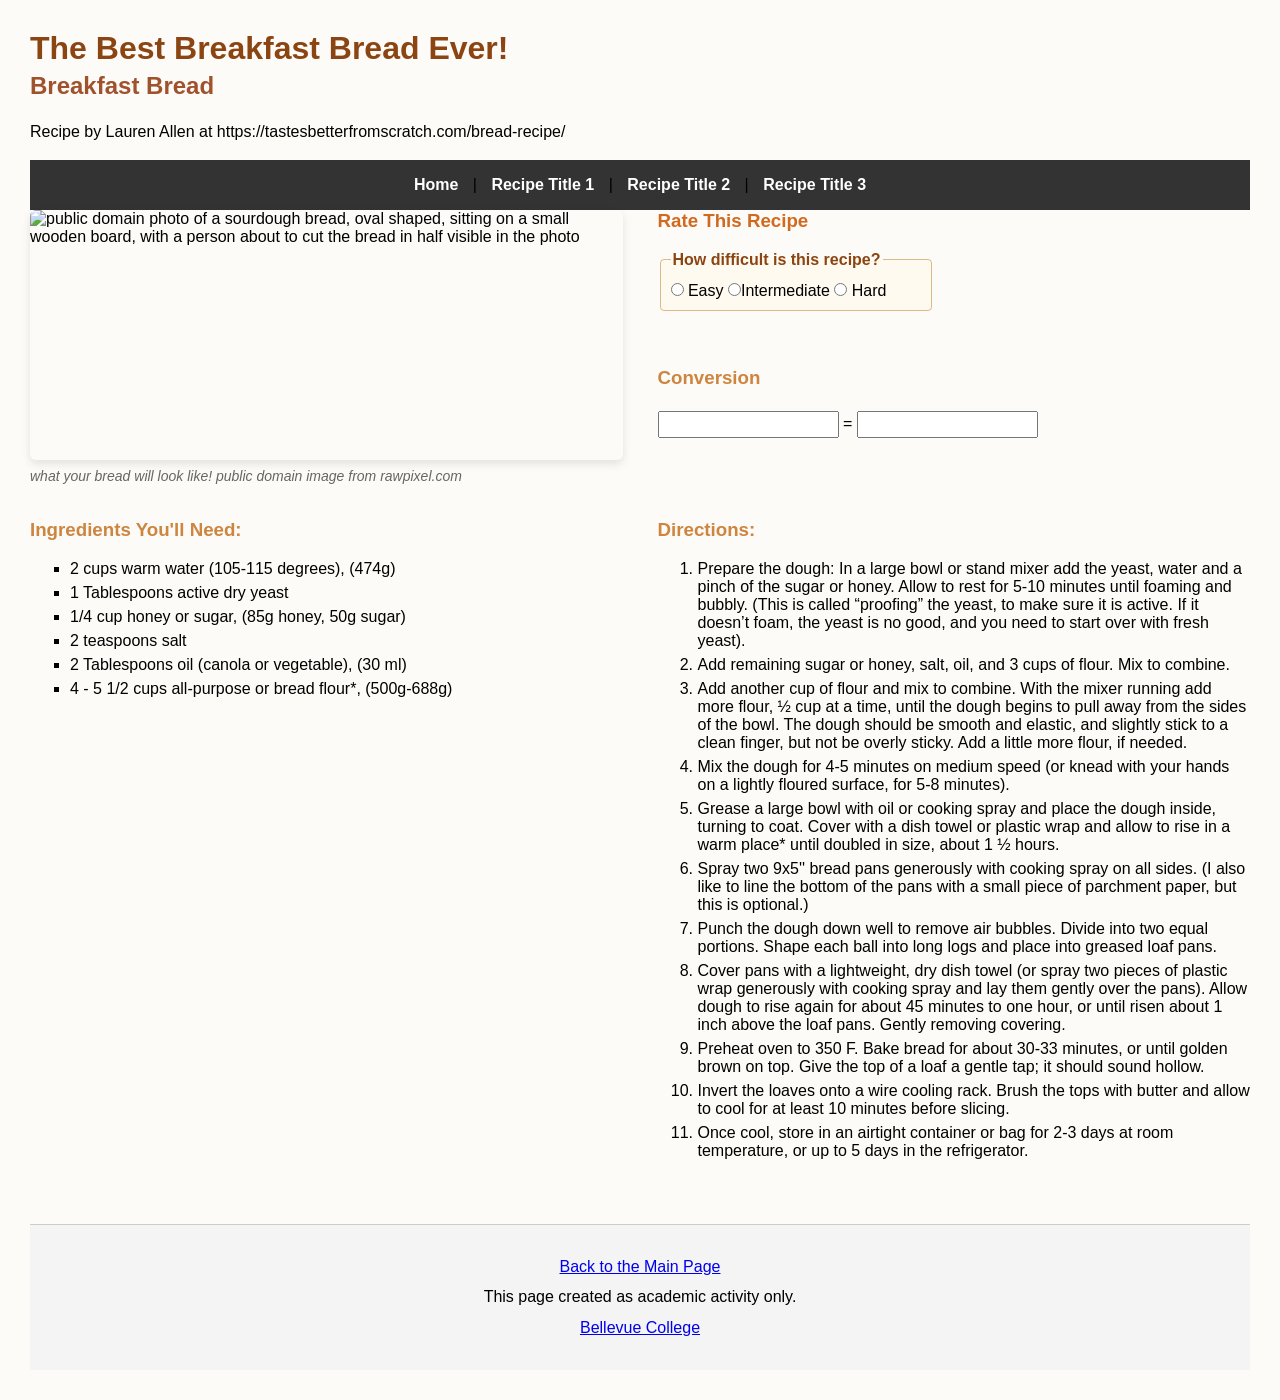
==== html/recipe-GeorgyBogachev.html @ e5d8f458 "Add files via upload" ====
<!DOCTYPE html>
<html lang="en">
<head>
    <meta charset="UTF-8">
    <meta name="author" content="Georgy">
    <title>The Best Breakfast Bread Ever!</title>
    <link rel="stylesheet" href="../css/recipe-GeorgyBogachev.css">
</head>
<body style="background-image: url('../images/recipe-GeorgyBogachev-beige-background.jpg'); background-size: cover; background-repeat: no-repeat; font-family: Arial, Helvetica, sans-serif; color: black;">

    <header>
        <h1>The Best Breakfast Bread Ever!</h1>
        <h2>Breakfast Bread</h2>
        <p>Recipe by Lauren Allen at https://tastesbetterfromscratch.com/bread-recipe/</p>

        <nav>
            <a href="../index.html">Home</a> |
            <a href="recipe-[SydneyEllis].html">Recipe Title 1</a> |
            <a href="recipe-[ShyliahHeads].html">Recipe Title 2</a> |
            <a href="recipe-[GeorgyBogachev].html">Recipe Title 3</a>
        </nav>
    </header>

    <div class="wrapper">   
      <div class="box1"> 
        <figure>
            <img src="../images/recipe-GeorgyBogachev-bread-being-cut.jpg" alt="public domain photo of a sourdough bread, oval shaped, sitting on a small wooden board, with a person about to cut the bread in half visible in the photo" height="250">
            <figcaption>what your bread will look like! public domain image from rawpixel.com</figcaption>
        </figure>
      </div>

      <div class="box2">
        <h3 class="rate">Rate This Recipe</h3>
        <fieldset style="width: 250px;">
          <legend>How difficult is this recipe?</legend>
            <input type="radio" id="easy" name="easy"> Easy
            <input type="radio" id="med" name="med">Intermediate
            <input type="radio" id="hard" name="hard"> Hard
        </fieldset>
        <p>&nbsp;</p>
        <h3>Conversion</h3>
        <input type="text" id="tblspn" name ="tblspn">
        =
        <input type="text" id="cups" name="cups">
        
        <!-- <h3>Equipment You'll Need:</h3>
        <ul>
            <li>Loaf Pan</li>
            <li>Bosch Mixer</li>
        </ul> -->
      </div>   
    </div>

    <div class="wrapper">   
     <div class="box3">
        <h3>Ingredients You'll Need:</h3>
        <ul>
            <li>2 cups warm water (105-115 degrees), (474g)</li>
            <li>1 Tablespoons active dry yeast</li>
            <li>1/4 cup honey or sugar, (85g honey, 50g sugar)</li>
            <li>2 teaspoons salt</li>
            <li>2 Tablespoons oil (canola or vegetable), (30 ml)</li>
            <li>4 - 5 1/2 cups all-purpose or bread flour*, (500g-688g)</li>
        </ul>
     </div>   

     <div class="box4">   
        <h3>Directions:</h3>
        <ol>
            <li>Prepare the dough: In a large bowl or stand mixer add the yeast, water and a pinch of the sugar or honey. Allow to rest for 5-10 minutes until foaming and bubbly. (This is called “proofing” the yeast, to make sure it is active. If it doesn’t foam, the yeast is no good, and you need to start over with fresh yeast).</li>
            <li>Add remaining sugar or honey, salt, oil, and 3 cups of flour. Mix to combine.</li>
            <li>Add another cup of flour and mix to combine. With the mixer running add more flour, ½ cup at a time, until the dough begins to pull away from the sides of the bowl. The dough should be smooth and elastic, and slightly stick to a clean finger, but not be overly sticky. Add a little more flour, if needed.</li>
            <li>Mix the dough for 4-5 minutes on medium speed (or knead with your hands on a lightly floured surface, for 5-8 minutes).</li>
            <li> Grease a large bowl with oil or cooking spray and place the dough inside, turning to coat. Cover with a dish towel or plastic wrap and allow to rise in a warm place* until doubled in size, about 1 ½ hours.</li>
            <li>Spray two 9x5'' bread pans generously with cooking spray on all sides. (I also like to line the bottom of the pans with a small piece of parchment paper, but this is optional.)</li>
            <li>Punch the dough down well to remove air bubbles. Divide into two equal portions. Shape each ball into long logs and place into greased loaf pans.</li>
            <li>Cover pans with a lightweight, dry dish towel (or spray two pieces of plastic wrap generously with cooking spray and lay them gently over the pans). Allow dough to rise again for about 45 minutes to one hour, or until risen about 1 inch above the loaf pans. Gently removing covering.</li>
            <li> Preheat oven to 350 F. Bake bread for about 30-33 minutes, or until golden brown on top. Give the top of a loaf a gentle tap; it should sound hollow.</li>
            <li>Invert the loaves onto a wire cooling rack. Brush the tops with butter and allow to cool for at least 10 minutes before slicing.</li>
            <li>Once cool, store in an airtight container or bag for 2-3 days at room temperature, or up to 5 days in the refrigerator.</li>
        </ol>
     </div>   
    </div>

    <footer>
        <p><a href="../index.html">Back to the Main Page</a></p>
        <p>This page created as academic activity only.</p>
        <p><a href="https://www.bellevuecollege.edu" target="_blank" rel="noopener noreferrer">Bellevue College</a></p>
    </footer>

</body>
</html>
---- css/recipe-GeorgyBogachev.css ----
body {
  background-color: #fdfbf7;
  color: #333333;
  margin: 30px;
}

h1 {
  color: #8b4513;
  text-align: left;
  margin-bottom: 5px;
}

h2 {
  color: #a0522d;
  margin-top: 0;
}

h3 {
  color: #cd853f;
  margin-top: 0;
}

p {
  font-size: 16px;
  line-height: 1.5;
}

ul {
  list-style-type: square;
}

ol {
  list-style-type: decimal;
}

li {
  margin-bottom: 6px;
}

figure {
  text-align: left;
  margin: 0 0 20px 0;
}

img {
  border-radius: 6px;
  box-shadow: 0 4px 8px rgba(0, 0, 0, 0.1);
  display: block;
}

figcaption {
  font-style: italic;
  font-size: 14px;
  color: #666666;
  margin-top: 8px;
}

fieldset {
  background-color: #fffaf0;
  border: 1px solid #deb887;
  border-radius: 4px;
  padding: 10px;
}

legend {
  font-weight: bold;
  color: #8b4513;
}

input {
  padding: 4px;
  margin: 4px 0;
}

.rate {
  color: #d2691e;
  font-weight: bold;
}

.wrapper {
  display: flex;
  gap: 35px;
  margin-bottom: 15px;
}

.wrapper > div {
  flex: 1;
}

header nav {
background-color: #333;
padding: 1rem;
text-align: center;
}

header nav a {
color: #fff;
text-decoration: none;
font-weight: bold;
margin: 0 10px;
}

header nav a:hover {
text-decoration: underline;
}

footer {
margin-top: 3rem;
padding: 1.5rem;
background-color: #f4f4f4;
text-align: center;
border-top: 1px solid #ccc;
font-size: 0.9rem;
}

footer p {
margin: 0.4rem 0;
}
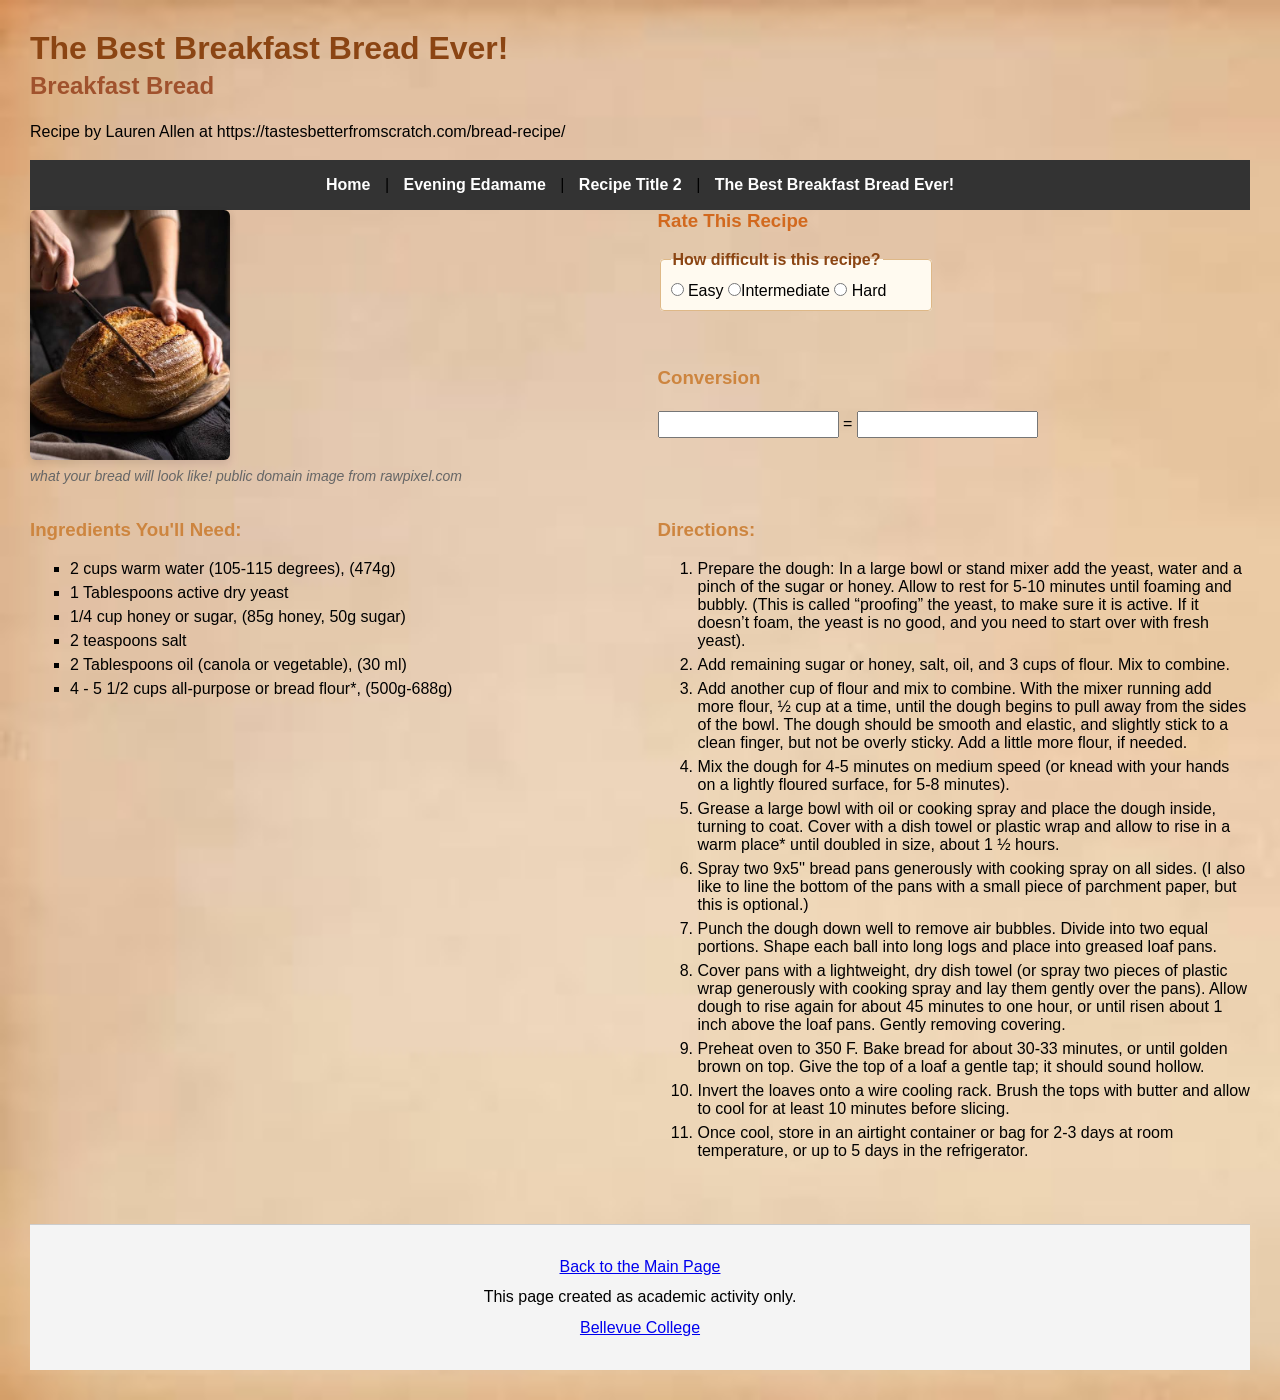
==== commit ce14c950: "Update recipe navigation and content" ====
--- a/html/recipe-GeorgyBogachev.html
+++ b/html/recipe-GeorgyBogachev.html
@@ -15,9 +15,9 @@
 
         <nav>
             <a href="../index.html">Home</a> |
-            <a href="recipe-[SydneyEllis].html">Recipe Title 1</a> |
+            <a href="recipe-[SydneyEllis].html">Evening Edamame</a> |
             <a href="recipe-[ShyliahHeads].html">Recipe Title 2</a> |
-            <a href="recipe-[GeorgyBogachev].html">Recipe Title 3</a>
+            <a href="recipe-[GeorgyBogachev].html">The Best Breakfast Bread Ever!</a>
         </nav>
     </header>
 
@@ -89,4 +89,4 @@
     </footer>
 
 </body>
-</html>+</html>
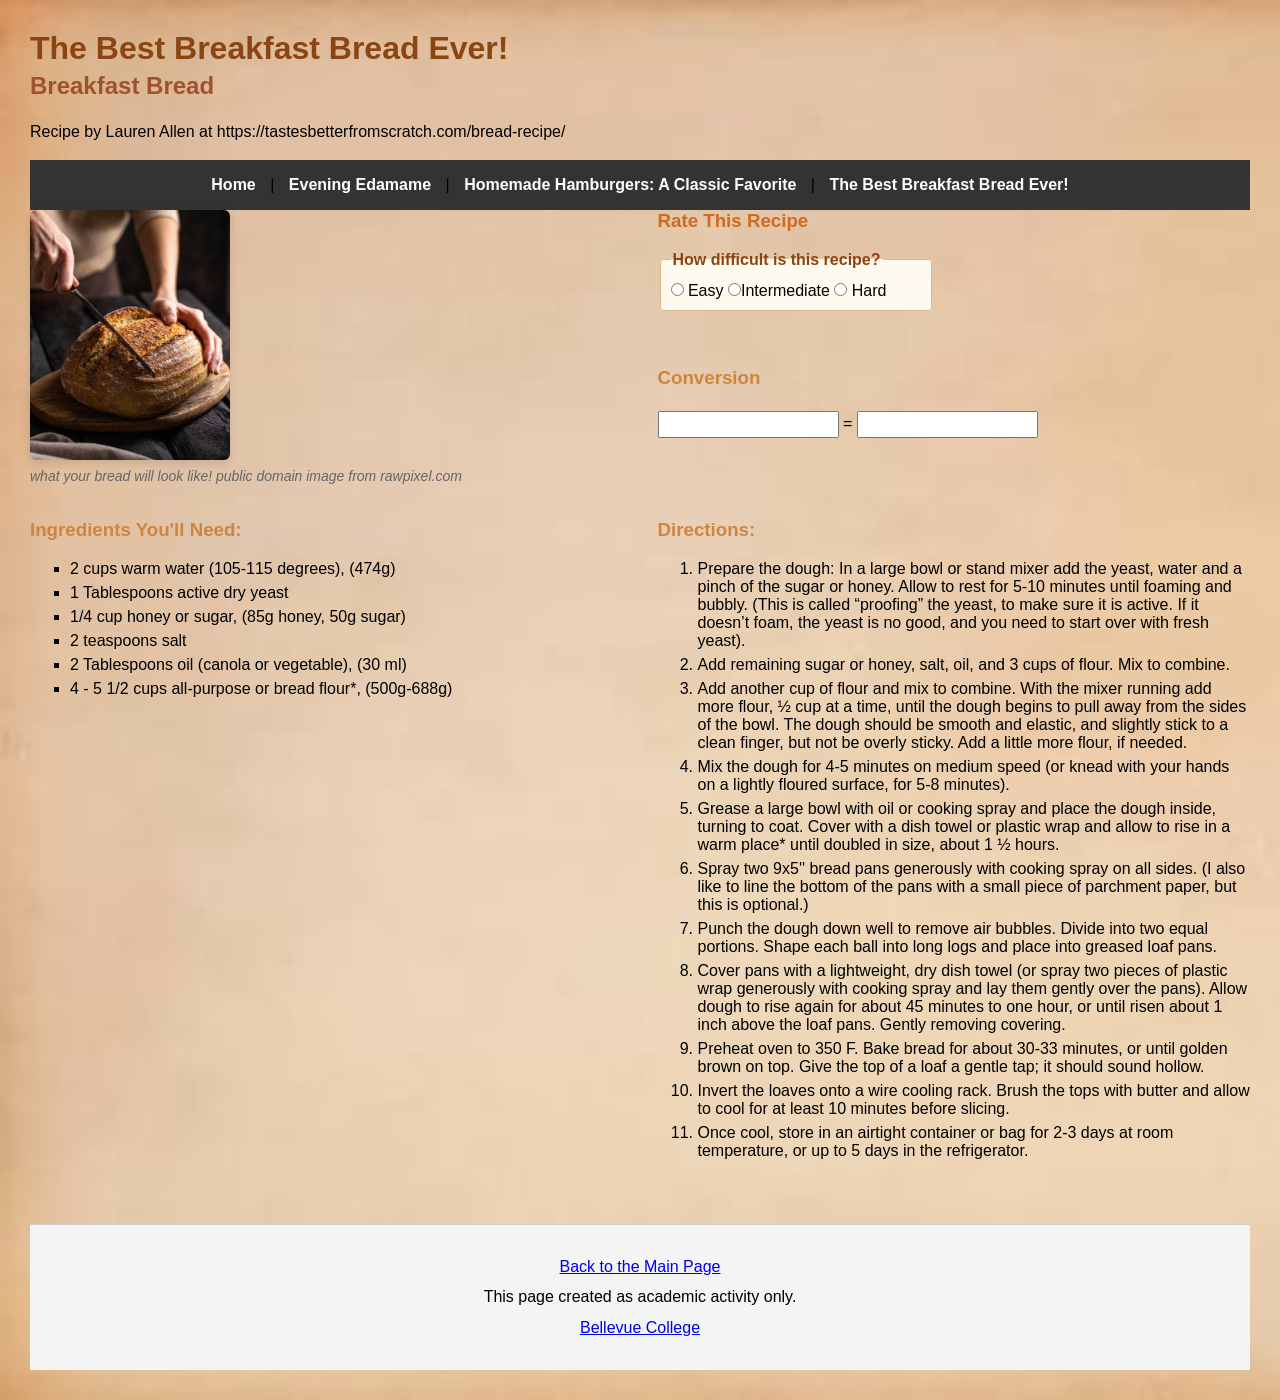
==== commit 0bb0bad7: "Update recipe-GeorgyBogachev.html" ====
--- a/html/recipe-GeorgyBogachev.html
+++ b/html/recipe-GeorgyBogachev.html
@@ -15,9 +15,9 @@
 
         <nav>
             <a href="../index.html">Home</a> |
-            <a href="recipe-[SydneyEllis].html">Evening Edamame</a> |
-            <a href="recipe-[ShyliahHeads].html">Recipe Title 2</a> |
-            <a href="recipe-[GeorgyBogachev].html">The Best Breakfast Bread Ever!</a>
+            <a href="recipe-SydneyEllis.html">Evening Edamame</a> |
+            <a href="recipe-ShyliahHeads.html">Homemade Hamburgers: A Classic Favorite</a> |
+            <a href="recipe-GeorgyBogachev.html">The Best Breakfast Bread Ever!</a>
         </nav>
     </header>
 
